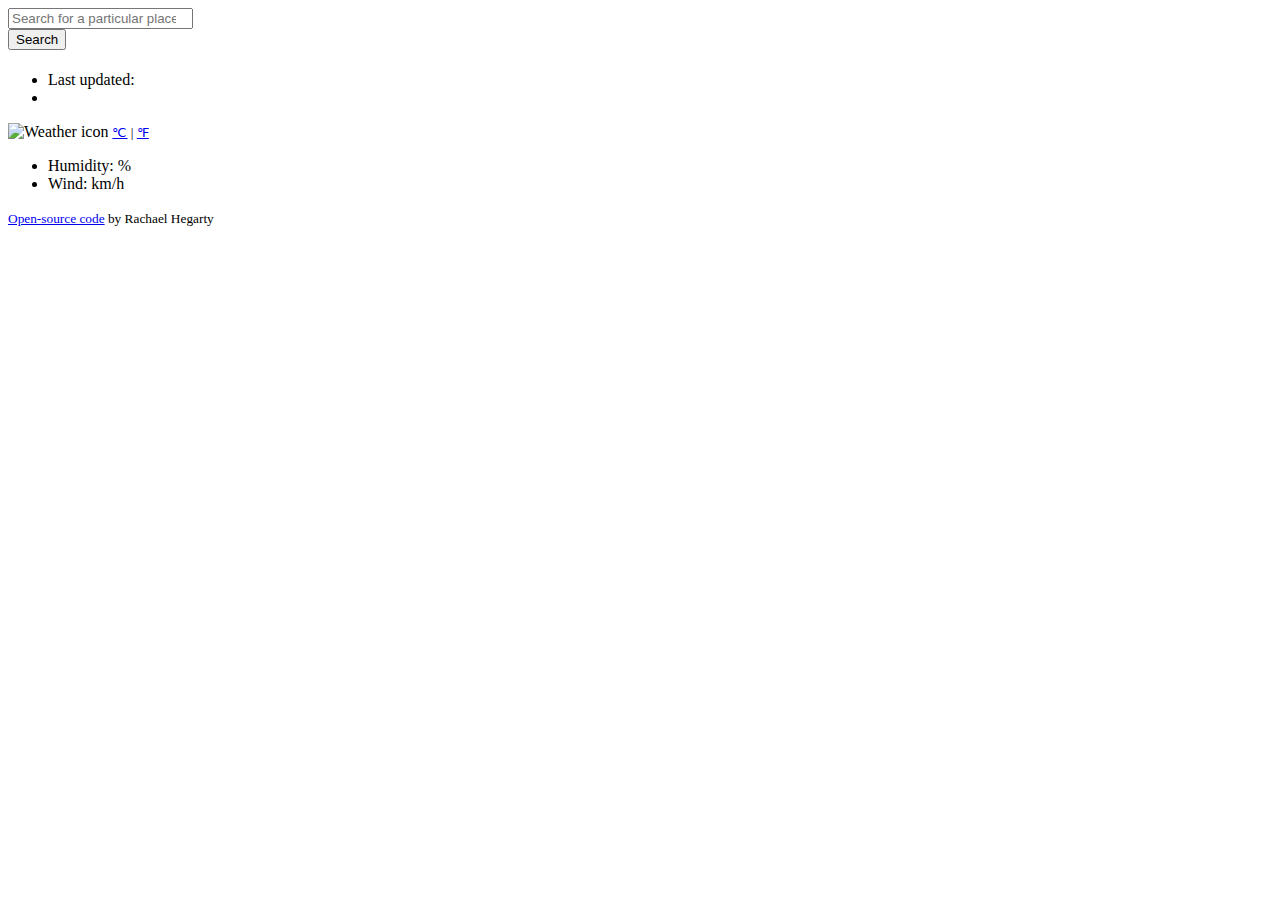
==== weatherpage.html @ 8acc159e "Add files via upload" ====
<!DOCTYPE html>
<html lang="en">
  <head>
    <meta charset="UTF-8" />
    <meta http-equiv="X-UA-Compatible" content="IE=edge" />
    <meta name="viewport" content="width=device-width, initial-scale=1.0" />
    <link
      href="https://cdn.jsdelivr.net/npm/bootstrap@5.0.2/dist/css/bootstrap.min.css"
      rel="stylesheet"
      integrity="sha384-EVSTQN3/azprG1Anm3QDgpJLIm9Nao0Yz1ztcQTwFspd3yD65VohhpuuCOmLASjC"
      crossorigin="anonymous"
    />
    <script src="https://unpkg.com/axios/dist/axios.min.js"></script>

    <link rel="stylesheet" href="src/pagestyle.css" />
    <title>Weather App</title>
  </head>
  <body>
    <div class="container">
      <div class="weather-wrap">
        <div class="weather-app">
          <form id="search-form">
            <div class="row">
              <div class="col-9">
                <input
                  type="search"
                  placeholder="Search for a particular place"
                  class="form-control"
                  id="city-input"
                  autocomplete="off"
                />
              </div>
              <div class="col-3">
                <input
                  type="submit"
                  value="Search"
                  class="btn btn-secondary w-100"
                />
              </div>
            </div>
          </form>
          <div class="overview">
            <h1 id="cityHeader"></h1>
            <ul>
              <li>Last updated: <span id="timeHeader"></span></li>
              <li id="weatherDesc"></li>
            </ul>
          </div>
          <div class="row">
            <div class="col-sm-6">
              <div class="clearfix weather-temperature">
                <img src="#" alt="Weather icon" id="weatherIcon" />
                <strong id="tempHeader"></strong>
                <small class="units"
                  ><a href="#" id="celsius-link" class="active">℃</a> |
                  <a href="#" id="fahrenheit-link" class="inactive">℉</a></small
                >
              </div>
            </div>
            <div class="col-sm-6">
              <ul>
                <li>Humidity: <span id="humidHeader"></span>%</li>
                <li>Wind: <span id="windHeader"></span> km/h</li>
              </ul>
            </div>
          </div>
        </div>
        <small
          ><a
            href="https://github.com/RachieHMG/Weather_APP.git"
            target="_blank"
            >Open-source code</a
          >
          by Rachael Hegarty</small
        >
      </div>
    </div>

    <script src="src/index.js"></script>
  </body>
</html>
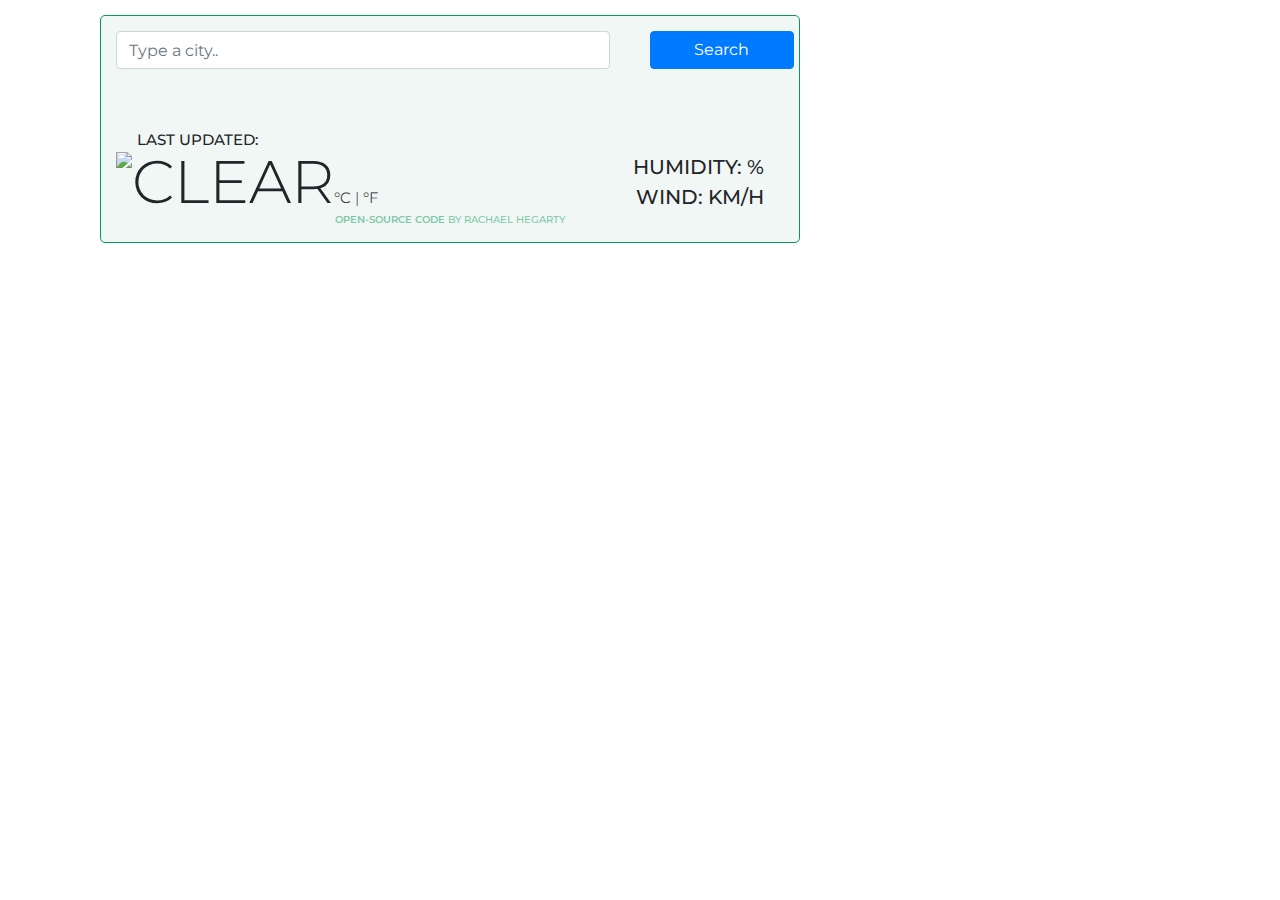
==== commit c0862741: "Remove search button for now" ====
--- a/weatherpage.html
+++ b/weatherpage.html
@@ -2,29 +2,34 @@
 <html lang="en">
   <head>
     <meta charset="UTF-8" />
-    <meta http-equiv="X-UA-Compatible" content="IE=edge" />
     <meta name="viewport" content="width=device-width, initial-scale=1.0" />
+    <meta http-equiv="X-UA-Compatible" content="ie=edge" />
     <link
-      href="https://cdn.jsdelivr.net/npm/bootstrap@5.0.2/dist/css/bootstrap.min.css"
       rel="stylesheet"
-      integrity="sha384-EVSTQN3/azprG1Anm3QDgpJLIm9Nao0Yz1ztcQTwFspd3yD65VohhpuuCOmLASjC"
+      href="https://stackpath.bootstrapcdn.com/bootstrap/4.3.1/css/bootstrap.min.css"
+      integrity="sha384-ggOyR0iXCbMQv3Xipma34MD+dH/1fQ784/j6cY/iJTQUOhcWr7x9JvoRxT2MZw1T"
       crossorigin="anonymous"
     />
     <script src="https://unpkg.com/axios/dist/axios.min.js"></script>
-
+    <link rel="preconnect" href="https://fonts.googleapis.com" />
+    <link rel="preconnect" href="https://fonts.gstatic.com" crossorigin />
+    <link
+      href="https://fonts.googleapis.com/css2?family=Montserrat:ital,wght@0,100;0,200;0,300;0,400;0,500;0,600;0,700;0,800;0,900;1,100;1,200;1,300;1,400;1,500;1,600;1,700;1,800;1,900&display=swap"
+      rel="stylesheet"
+    />
     <link rel="stylesheet" href="src/pagestyle.css" />
-    <title>Weather App</title>
+    <title>Weather App Rachael Hegarty</title>
   </head>
   <body>
     <div class="container">
-      <div class="weather-wrap">
+      <div class="weather-app-wrapper">
         <div class="weather-app">
-          <form id="search-form">
+          <form id="search-city" class="mb-3">
             <div class="row">
               <div class="col-9">
                 <input
                   type="search"
-                  placeholder="Search for a particular place"
+                  placeholder="Type a city.."
                   class="form-control"
                   id="city-input"
                   autocomplete="off"
@@ -34,48 +39,52 @@
                 <input
                   type="submit"
                   value="Search"
-                  class="btn btn-secondary w-100"
+                  class="btn btn-primary w-100"
                 />
               </div>
             </div>
           </form>
+          <br />
           <div class="overview">
-            <h1 id="cityHeader"></h1>
+            <h1 class="info" id="city"></h1>
             <ul>
-              <li>Last updated: <span id="timeHeader"></span></li>
-              <li id="weatherDesc"></li>
+              <li class="infoTop" id="description"></li>
+              <li class="infoBottom">Last updated: <span id="date"></span></li>
             </ul>
           </div>
           <div class="row">
-            <div class="col-sm-6">
+            <div class="col-6">
               <div class="clearfix weather-temperature">
-                <img src="#" alt="Weather icon" id="weatherIcon" />
-                <strong id="tempHeader"></strong>
-                <small class="units"
-                  ><a href="#" id="celsius-link" class="active">℃</a> |
-                  <a href="#" id="fahrenheit-link" class="inactive">℉</a></small
-                >
+                <img src="" alt="Clear" id="icon" class="float-left" />
+                <div class="float-left">
+                  <strong id="temperature"></strong
+                  ><span class="units"
+                    ><a href="#" id="celsius-link" class="active">°C</a> |
+                    <a href="#" id="fahrenheit-link">°F</a></span
+                  >
+                </div>
               </div>
             </div>
-            <div class="col-sm-6">
+            <div class="col-6">
               <ul>
-                <li>Humidity: <span id="humidHeader"></span>%</li>
-                <li>Wind: <span id="windHeader"></span> km/h</li>
+                <li class="add">Humidity: <span id="humidity"></span>%</li>
+                <li class="add">Wind: <span id="wind"></span> km/h</li>
               </ul>
             </div>
           </div>
         </div>
-        <small
-          ><a
+        <div class="coded">
+          <a
             href="https://github.com/RachieHMG/Weather_APP.git"
             target="_blank"
-            >Open-source code</a
+            class="open"
           >
-          by Rachael Hegarty</small
-        >
+            Open-source Code</a
+          >
+          by Rachael Hegarty
+        </div>
       </div>
     </div>
-
-    <script src="src/index.js"></script>
+    <script src="src/function.js"></script>
   </body>
 </html>
--- a/src/pagestyle.css
+++ b/src/pagestyle.css
@@ -0,0 +1,106 @@
+h1 {
+  color: rgb(4, 122, 77);
+  font-size: 40px;
+  font-weight: 500;
+  line-height: 26px;
+  padding-left: 20px;
+  padding-bottom: 2px;
+  text-transform: uppercase;
+}
+.d-flex {
+  padding: 10px;
+}
+.btn-success {
+  padding-left: 30px;
+  padding-right: 30px;
+}
+a {
+  text-decoration: none;
+  color: black;
+}
+ul {
+  list-style: none;
+  margin: 0;
+  padding: 0;
+}
+.weather-app-wrapper {
+  border: 1px solid rgb(5, 153, 96);
+  padding: 15px;
+  margin: 15px;
+  max-width: 700px;
+  font-weight: 500;
+  border-radius: 5px;
+  box-shadow: 100px;
+  font-family: "Montserrat", sans-serif;
+  background-color: rgb(241, 247, 244);
+  text-transform: uppercase;
+}
+
+.infoTop {
+  color: rgb(40, 94, 209);
+  padding-left: 20px;
+  text-transform: uppercase;
+  font-size: 25px;
+  font-weight: 600;
+}
+.infoBottom {
+  font-size: 15px;
+  padding-left: 21px;
+  padding-top: 10px;
+  font-weight: 500;
+  text-transform: uppercase;
+}
+.icon {
+  width: 75px;
+  text-align: center;
+}
+.add {
+  text-align: right;
+  padding-right: 20px;
+  font-size: 20px;
+}
+.day-name {
+  text-align: center;
+  font-weight: 500;
+}
+.day-temp {
+  text-align: center;
+  padding-top: 10px;
+  font-weight: 500;
+}
+.weekly-weather {
+  border: 2px solid rgb(5, 153, 96);
+  padding: 10px;
+  margin: 18px;
+  max-width: 95%;
+  border-radius: 5px;
+  box-shadow: 100px;
+  font-family: "Montserrat", sans-serif;
+}
+.coded {
+  font-size: 10px;
+  text-align: center;
+  opacity: 50%;
+  color: rgb(5, 153, 96);
+}
+.units {
+  font-size: 15px;
+}
+.break {
+  font-size: 15px;
+}
+.btn-success {
+  margin-left: 10px;
+}
+.btn-primary {
+  margin-left: 10px;
+}
+.float-left {
+  font-size: 60px;
+  font-weight: 300;
+  line-height: 1;
+}
+.open {
+  font-weight: 600;
+  color: rgb(5, 153, 96);
+}
